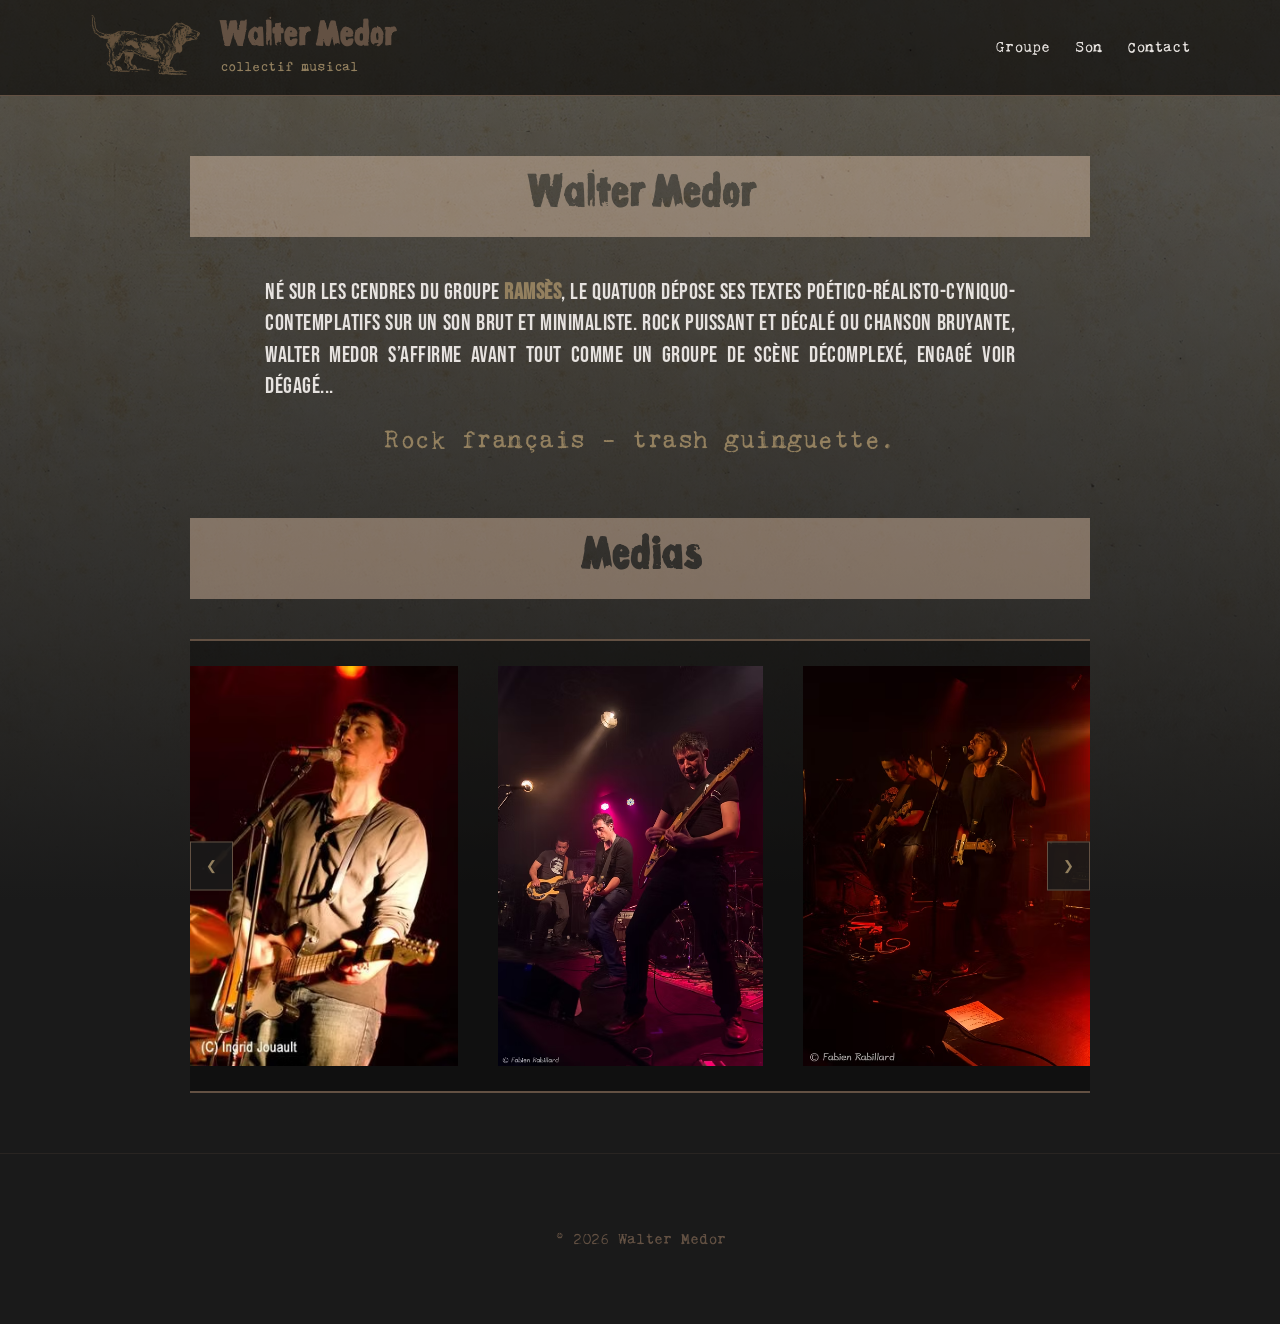
==== index.html @ 1ff6f8ab "Site" ====
<!DOCTYPE html>
<html lang="fr">
<head>
    <meta charset="UTF-8">
    <meta name="viewport" content="width=device-width, initial-scale=1.0">
    <title>Walter Medor | Officiel</title>
    
    <link rel="stylesheet" href="style.css">
    <script src="scripts.js" defer></script>
</head>
<body>

    <header id="main-header"></header>

    <main>
    <section class="bio-section">
        <h2>Walter Medor</h2>
        <p class="bio-text">
            Né sur les cendres du groupe <strong>Ramsès</strong>, le quatuor dépose ses textes poético-réalisto-cyniquo-contemplatifs sur un son brut et minimaliste. 
            Rock puissant et décalé ou Chanson bruyante, Walter Medor s’affirme avant tout comme un groupe de scène décomplexé, engagé voir dégagé... 
            <span class="highlight">Rock français - trash guinguette.</span>
        </p>
    </section>

    <section class="gallery-section">
                <h2>Medias</h2>
        <div class="carousel-container">
            <div class="carousel-slide">
                <img src="Images/carrousel1.avif" alt="Walter Medor Scene 1">
                <img src="Images/carrousel2.avif" alt="Walter Medor Scene 2">
                <img src="Images/carrousel3.avif" alt="Walter Medor Scene 3">
                <img src="Images/carrousel4.avif" alt="Walter Medor Scene 4">
                <img src="Images/carrousel5.avif" alt="Walter Medor Scene 5">
                <img src="Images/carrousel6.avif" alt="Walter Medor Scene 6">
                <img src="Images/carrousel7.avif" alt="Walter Medor Scene 7">
            </div>
            <button class="prev" onclick="moveSlide(-1)">&#10094;</button>
            <button class="next" onclick="moveSlide(1)">&#10095;</button>
        </div>
    </section>
</main>

    <footer id="main-footer">
        <p>&copy; 2026 Walter Medor</p>
    </footer>

</body>
</html>
---- style.css ----
/* --- CONFIGURATION DES POLICES ET COULEURS --- */
:root {
    --bg-color: #1a1a1a;
    --color-primary: #635143;    /* Marron foncé */
    --color-secondary: #93805f;  /* Marron clair */
    --color-white: #e6e2df;
    
    --font-title: 'LinoStamp', bold;
    --font-subtitle: 'KingthingsTrypewriter2', monospace;
    --font-body: 'BebasNeue', sans-serif;
}

/* Importation des polices */
@font-face { 
    font-family: 'LinoStamp'; 
    src: url('Polices/LinoStamp.ttf') format('truetype'); 
}
@font-face { 
    font-family: 'KingthingsTrypewriter2'; 
    src: url('Polices/KingthingsTrypewriter2.ttf') format('truetype'); 
}
/* Correction de l'import Bebas (nom de famille cohérent) */
@font-face { 
    font-family: 'BebasNeue'; 
    src: url('Polices/BebasNeue-Regular.ttf') format('truetype'); 
}

/* --- STYLES GÉNÉRAUX --- */

body {
    margin: 0;
    padding: 0;
    background-color: #1a1a1a; /* Ta couleur de base bien sombre */
    color: var(--color-white);
    font-family: var(--font-body);

    /* On superpose un voile noir très épais (90%) sur l'image */
    background-image: linear-gradient(rgba(26, 26, 26, 0.7), rgba(26, 26, 26, 1)), url('Images/fond.jpg');
    
    background-attachment: fixed;
    background-size: cover;
    background-position: center;
}

/* --- HEADER EN LONGUEUR --- */

header {
    width: 100%;
    background-color: rgba(0, 0, 0, 0.6); 
    border-bottom: 1px solid var(--color-primary);
    padding: 15px 0;
}

.header-container {
    max-width: 1100px;
    margin: 0 auto;
    display: flex;
    justify-content: space-between; 
    align-items: center;
    padding: 0 20px;
}

.brand {
    display: flex;
    align-items: center;
    gap: 20px;
}

.logo-min {
    height: 60px;
    width: auto;
    filter: sepia(0.4) contrast(1.2);
}

.titles h1 {
    font-family: var(--font-title);
    color: var(--color-primary);
    font-size: 2.2rem;
    margin: 0;
    line-height: 1;
}

.tagline {
    font-family: var(--font-subtitle);
    color: var(--color-secondary);
    font-size: 0.9rem;
    margin: 2px 0 0 0;
    text-transform: lowercase;
}

/* --- NAVIGATION HORIZONTALE --- */

nav ul {
    list-style: none;
    margin: 0;
    padding: 0;
    display: flex;
    gap: 25px;
}

nav ul li a {
    text-decoration: none;
    font-family: var(--font-subtitle);
    color: var(--color-white);
    font-size: 1rem;
    transition: color 0.3s;
}

nav ul li a:hover {
    color: var(--color-secondary);
}

/* --- CONTENU --- */

main {
    max-width: 900px;
    margin: 60px auto;
    padding: 0 20px;
}

h2 {
    font-family: var(--font-title);
    background-color: var(--color-primary);
    color: #000;
    mix-blend-mode: screen; /* Effet de découpe sur le fond */
    padding: 15px;
    font-size: 2.8rem;
    margin: 40px 0;
    text-align: center; 
    width: 100%;
    box-sizing: border-box;
}

/* --- SECTION BIO --- */
.bio-section {
    text-align: center;
    margin-bottom: 60px;
}

.bio-text {
    font-family: var(--font-body); /* Bebas Neue pour un look affiche */
    font-size: 1.4rem;
    letter-spacing: 0.5px;
    line-height: 1.4;
    color: var(--color-white);
    max-width: 750px;
    margin: 0 auto;
    text-align: justify;
}

.highlight {
    text-align: center;
    display: block;
    margin-top: 20px;
    font-family: var(--font-subtitle);
    color: var(--color-secondary);
    font-size: 1.6rem;
}

/* --- CARROUSEL --- */
.carousel-container {
    position: relative;
    max-width: 100%; 
    margin: 40px auto;
    overflow: hidden;
    border-top: 2px solid var(--color-primary);
    border-bottom: 2px solid var(--color-primary);
    padding: 25px 0;
    background: rgba(0, 0, 0, 0.4);
}

.carousel-slide {
    display: flex;
    gap: 20px;
    align-items: center;
    transition: transform 0.5s ease-in-out;
}

.carousel-slide img {
    width: auto;         /* Laisse l'image prendre sa largeur naturelle */
    height: 400px;       /* Ajuste la hauteur que tu veux */
    object-fit: contain; /* "contain" force l'image à être visible EN ENTIER sans être coupée */
    margin-right: 20px;
    display: block;
}

.carousel-slide img:hover {
    filter: grayscale(0%) sepia(0);
    transform: scale(1.05);
}

.prev, .next {
    position: absolute;
    top: 50%;
    transform: translateY(-50%);
    background: rgba(26, 26, 26, 0.9);
    color: var(--color-secondary);
    border: 1px solid var(--color-primary);
    padding: 15px;
    cursor: pointer;
    z-index: 10;
    font-family: var(--font-title);
}

.prev { left: 0; }
.next { right: 0; }

.prev:hover, .next:hover {
    background: var(--color-primary);
    color: #000;
}

/* --- PLAYLIST AUDIO --- */
.audio-section {
    padding-bottom: 80px;
}

.track {
    display: flex;
    align-items: center;
    padding: 20px 10px;
    border-bottom: 1px solid rgba(147, 128, 95, 0.3);
    transition: background 0.3s ease;
}

.track:hover {
    background: rgba(99, 81, 67, 0.2);
}

.track-info {
    flex: 0 0 320px; /* Aligne tous les boutons play à la même position */
    display: flex;
    align-items: center;
}

.track-number {
    font-family: var(--font-subtitle);
    color: var(--color-primary);
    font-weight: bold;
    width: 40px;
}

.track-title {
    font-family: var(--font-subtitle);
    font-size: 1.1rem;
    text-transform: lowercase;
}

/* --- LECTEUR AUDIO CUSTOM --- */
.custom-player {
    display: flex;
    align-items: center;
    gap: 20px;
    flex: 1;
}

.play-pause-btn {
    background: var(--color-primary);
    color: var(--bg-color);
    border: none;
    font-family: var(--font-title);
    width: 35px;
    height: 35px;
    cursor: pointer;
    transition: transform 0.1s;
}

.play-pause-btn:active { transform: scale(0.9); }

.progress-container {
    flex: 1;
    height: 10px;
    background: rgba(255, 255, 255, 0.1);
    border: 1px solid var(--color-primary);
    cursor: pointer;
    position: relative;
    overflow: hidden;
}

.progress-bar {
    height: 100%;
    width: 0%;
    background-color: var(--color-secondary);
    box-shadow: 2px 0px 10px var(--color-primary);
}

footer {
    text-align: center;
    padding: 60px 20px;
    font-family: var(--font-subtitle);
    color: var(--color-primary);
    border-top: 1px solid rgba(99, 81, 67, 0.2);
}

/* Responsive */
@media (max-width: 768px) {
    .track { flex-direction: column; align-items: flex-start; }
    .track-info { flex: 0 0 auto; margin-bottom: 15px; }
    .custom-player { width: 100%; }
    .carousel-slide img { width: 80vw; }
}
/* --- PAGE GROUPE / BIO --- */
.bio-content {
    font-family: var(--font-body);
    font-size: 1.3rem;
    line-height: 1.6;
    color: var(--color-white);
    text-align: justify;
    padding: 20px 0;
}

.intro-text {
    font-size: 1.6rem;
    color: var(--color-secondary);
    margin-bottom: 30px;
    border-bottom: 1px solid var(--color-primary);
    padding-bottom: 20px;
}

.manifesto {
    font-family: var(--font-subtitle); /* Machine à écrire */
    border-left: 4px solid var(--color-primary);
    padding: 20px;
    margin: 40px 0;
    background: rgba(99, 81, 67, 0.1);
    font-style: italic;
    font-size: 1.1rem;
    color: var(--color-secondary);
}

.composition h3 {
    font-family: var(--font-title);
    color: var(--color-primary);
    font-size: 2rem;
    margin-top: 50px;
}

.final-punch {
    font-family: var(--font-title);
    font-size: 2.2rem;
    text-align: center;
    color: var(--color-primary);
    margin-top: 60px;
    text-transform: uppercase;
}

.love-question {
    font-family: var(--font-subtitle);
    text-align: right;
    margin-top: 20px;
    font-style: italic;
    color: var(--color-secondary);
}

strong {
    color: var(--color-secondary);
}
/* --- Gestion du Sous-Menu --- */

/* On positionne le parent pour que le sous-menu s'aligne dessous */
nav ul li.dropdown {
    position: relative;
}

/* Style du sous-menu (caché par défaut) */
.submenu {
    display: none; 
    position: absolute;
    top: 100%; /* Juste en dessous du lien parent */
    left: 0;
    background-color: var(--color-bg); /* Ou une couleur plus sombre */
    list-style: none;
    padding: 10px 0;
    min-width: 120px;
    border: 1px solid var(--color-secondary);
    z-index: 100;
}

/* --- Style du Sous-Menu "Albums" Minimaliste --- */
.submenu {
    display: none;
    position: absolute;
    top: 80%; /* Un peu plus haut pour coller au texte */
    left: 50%;
    transform: translateX(-50%); /* Centre le sous-menu sous "Groupe" */
    list-style: none;
    padding: 0;
    z-index: 100;
    background: none; /* ON ENLÈVE LE FOND MOCHE */
    border: none;     /* ON ENLÈVE LA BORDURE */
}

.submenu li a {
    display: inline-block;
    padding: 5px 10px;
    font-family: var(--font-subtitle); /* On utilise la police du groupe */
    font-size: 1rem;
    color: var(--color-white); /* Couleur rouille/marron */
    text-transform: lowercase;
    background: none;
    /* On ajoute une petite rotation pour l'effet "tamponné de travers" */
    transform: rotate(-3deg); 
    border: 1px solid transparent;
}

/* Au survol d'Albums */
.submenu li a:hover {
    color: var(--color-secondary);
    border: 2px solid var(--color-secondary); /* Un cadre qui apparaît au survol seulement */
    transform: rotate(2deg) scale(1.1); /* Il bouge un peu au survol */
}

/* Affichage au survol de Groupe */
nav ul li.dropdown:hover .submenu {
    display: block;
}
/* --- PAGE ALBUMS --- */
.albums-container {
    max-width: 1000px;
    margin: 0 auto;
    padding: 40px 20px;
}

.album-card {
    display: flex;
    align-items: center;
    gap: 50px;
    margin-bottom: 80px;
    background: rgba(255, 255, 255, 0.05);
    padding: 30px;
    border-radius: 5px;
}

/* Alterne l'ordre pour le deuxième album */
.album-card.reverse {
    flex-direction: row-reverse;
}

.album-visual img {
    width: 350px;
    height: 350px;
    object-fit: cover;
    border: 5px solid var(--color-primary);
    box-shadow: 10px 10px 0px var(--color-secondary);
    transition: transform 0.3s ease;
}

.album-visual img:hover {
    transform: scale(1.02) rotate(2deg);
}

.album-info h3 {
    font-family: var(--font-title);
    font-size: 3rem; /* On l'agrandit encore un peu */
    color: #f4f4f4;  /* Un blanc cassé très lisible */
    text-transform: uppercase;
    margin-bottom: 5px;
    letter-spacing: 2px;
    /* Petit effet d'ombre pour décoller le texte du fond */
    text-shadow: 3px 3px 0px var(--color-primary); 
}

.album-date {
    font-family: var(--font-subtitle);
    font-size: 1.1rem;
    color: var(--color-secondary); /* Ici on garde ta couleur pour le rappel */
    font-weight: bold;
    margin-bottom: 25px;
    display: block;
    letter-spacing: 1px;
}

.album-description {
    font-family: var(--font-body);
    font-size: 1.1rem;
    line-height: 1.7;
    color: #cccccc; /* Gris clair pour ne pas fatiguer l'oeil */
    max-width: 500px; /* On évite les lignes trop longues */
}

/* Responsive pour mobile */
@media (max-width: 768px) {
    .album-card, .album-card.reverse {
        flex-direction: column;
        text-align: center;
    }
    .album-visual img {
        width: 100%;
        max-width: 300px;
        height: auto;
    }
}
/* --- GALERIE VIDÉO --- */
.video-gallery {
    max-width: 1200px;
    margin: 40px auto;
    padding: 0 20px;
}

.video-grid {
    display: grid;
    grid-template-columns: repeat(auto-fit, minmax(450px, 1fr));
    gap: 40px;
}

.video-item {
    background: rgba(0, 0, 0, 0.3);
    padding: 15px;
    border: 2px solid var(--color-primary);
    /* Effet de cadre de travers type tampon */
    transform: rotate(-1deg);
    transition: transform 0.3s ease;
}

.video-item:nth-child(even) {
    transform: rotate(1deg);
}

.video-item:hover {
    transform: rotate(0deg) scale(1.02);
}

.video-wrapper {
    position: relative;
    padding-bottom: 56.25%; /* Ratio 16:9 */
    height: 0;
    overflow: hidden;
    border: 3px solid var(--color-primary);
    margin-bottom: 15px;
}

.video-wrapper iframe {
    position: absolute;
    top: 0;
    left: 0;
    width: 100%;
    height: 100%;
}

.video-item h3 {
    font-family: var(--font-title);
    color: #f4f4f4;
    font-size: 1.8rem;
    margin: 10px 0 5px 0;
    text-transform: uppercase;
}

.video-item p {
    font-family: var(--font-subtitle);
    color: var(--color-primary);
    font-size: 1rem;
}

/* Mobile */
@media (max-width: 600px) {
    .video-grid {
        grid-template-columns: 1fr;
    }
}
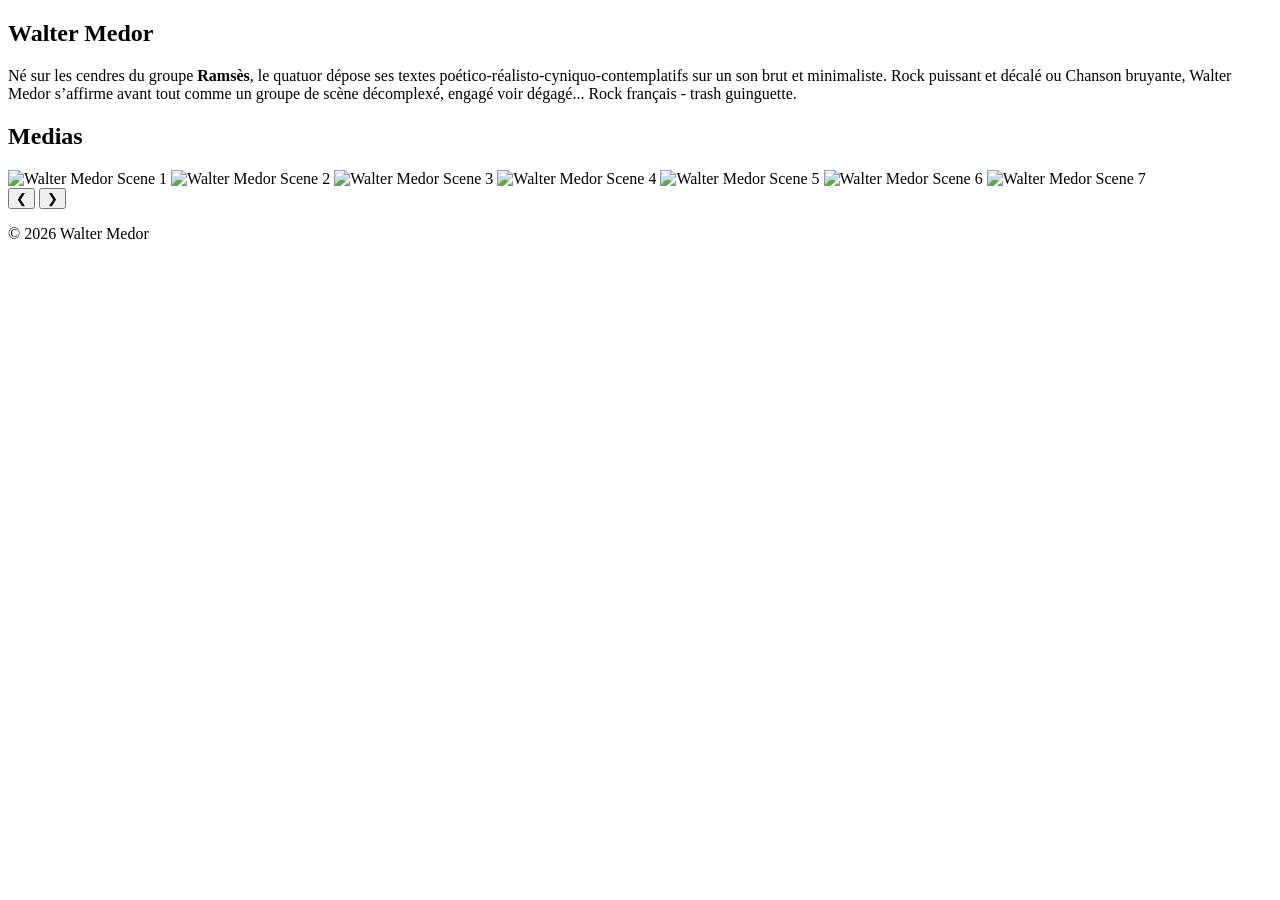
==== commit fad90936: "Correction" ====
--- a/index.html
+++ b/index.html
@@ -1,6 +1,8 @@
 <!DOCTYPE html>
 <html lang="fr">
 <head>
+        <base href="/waltermedor.github.io/">
+
     <meta charset="UTF-8">
     <meta name="viewport" content="width=device-width, initial-scale=1.0">
     <title>Walter Medor | Officiel</title>
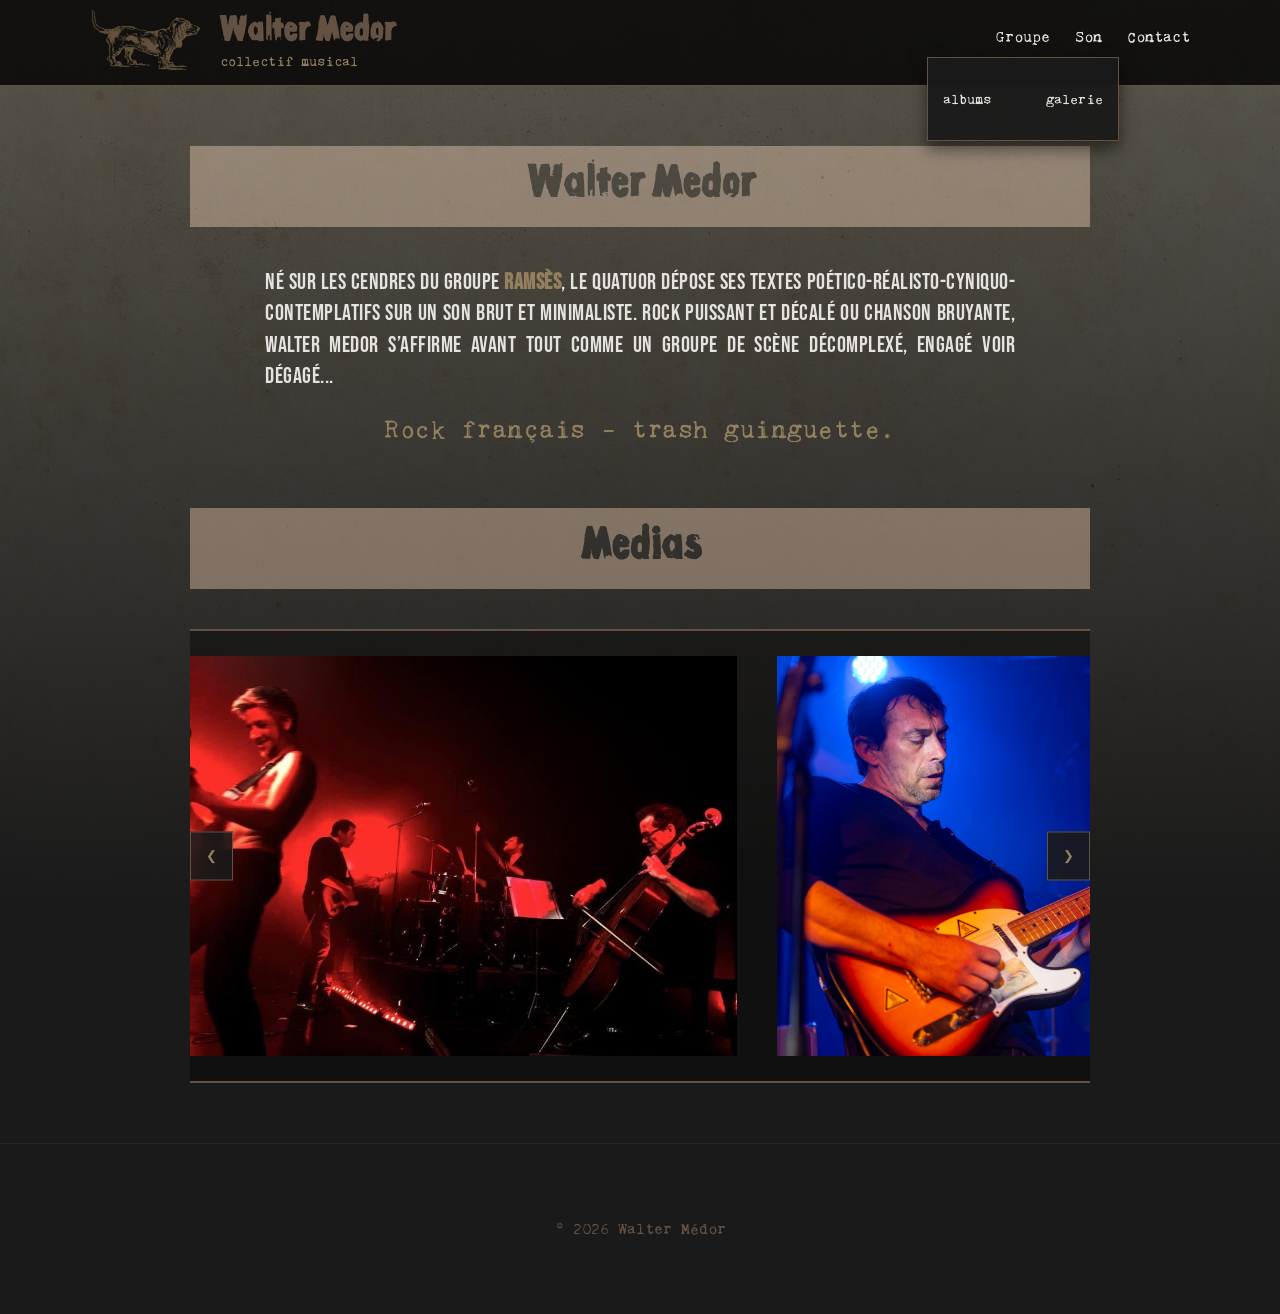
==== commit 8cf9072b: "Update" ====
--- a/index.html
+++ b/index.html
@@ -1,50 +1,54 @@
 <!DOCTYPE html>
 <html lang="fr">
+
 <head>
-        <base href="/waltermedor.github.io/">
-
     <meta charset="UTF-8">
     <meta name="viewport" content="width=device-width, initial-scale=1.0">
     <title>Walter Medor | Officiel</title>
-    
-    <link rel="stylesheet" href="style.css">
-    <script src="scripts.js" defer></script>
+
+    <link rel="stylesheet" href="../style.css">
+    <script src="../scripts.js" defer></script>
 </head>
+
 <body>
 
     <header id="main-header"></header>
 
     <main>
-    <section class="bio-section">
-        <h2>Walter Medor</h2>
-        <p class="bio-text">
-            Né sur les cendres du groupe <strong>Ramsès</strong>, le quatuor dépose ses textes poético-réalisto-cyniquo-contemplatifs sur un son brut et minimaliste. 
-            Rock puissant et décalé ou Chanson bruyante, Walter Medor s’affirme avant tout comme un groupe de scène décomplexé, engagé voir dégagé... 
-            <span class="highlight">Rock français - trash guinguette.</span>
-        </p>
-    </section>
+        <section class="bio-section">
+            <h2>Walter Medor</h2>
+            <p class="bio-text">
+                Né sur les cendres du groupe <strong>Ramsès</strong>, le quatuor dépose ses textes
+                poético-réalisto-cyniquo-contemplatifs sur un son brut et minimaliste.
+                Rock puissant et décalé ou Chanson bruyante, Walter Medor s’affirme avant tout comme un groupe de scène
+                décomplexé, engagé voir dégagé...
+                <span class="highlight">Rock français - trash guinguette.</span>
+            </p>
+        </section>
 
-    <section class="gallery-section">
-                <h2>Medias</h2>
-        <div class="carousel-container">
-            <div class="carousel-slide">
-                <img src="Images/carrousel1.avif" alt="Walter Medor Scene 1">
-                <img src="Images/carrousel2.avif" alt="Walter Medor Scene 2">
-                <img src="Images/carrousel3.avif" alt="Walter Medor Scene 3">
-                <img src="Images/carrousel4.avif" alt="Walter Medor Scene 4">
-                <img src="Images/carrousel5.avif" alt="Walter Medor Scene 5">
-                <img src="Images/carrousel6.avif" alt="Walter Medor Scene 6">
-                <img src="Images/carrousel7.avif" alt="Walter Medor Scene 7">
+        <section class="gallery-section">
+            <h2>Medias</h2>
+            <div class="carousel-container">
+                <div class="carousel-slide">
+                    <img src="../Images/carrousel0.jpg" alt="Walter Medor Scene 1">
+                    <img src="../Images/carrousel1.avif" alt="Walter Medor Scene 1">
+                    <img src="../Images/carrousel2.avif" alt="Walter Medor Scene 2">
+                    <img src="../Images/carrousel3.avif" alt="Walter Medor Scene 3">
+                    <img src="../Images/carrousel4.avif" alt="Walter Medor Scene 4">
+                    <img src="../Images/carrousel5.avif" alt="Walter Medor Scene 5">
+                    <img src="../Images/carrousel6.avif" alt="Walter Medor Scene 6">
+                    <img src="../Images/carrousel7.avif" alt="Walter Medor Scene 7">
+                </div>
+                <button class="prev" onclick="moveSlide(-1)">&#10094;</button>
+                <button class="next" onclick="moveSlide(1)">&#10095;</button>
             </div>
-            <button class="prev" onclick="moveSlide(-1)">&#10094;</button>
-            <button class="next" onclick="moveSlide(1)">&#10095;</button>
-        </div>
-    </section>
-</main>
+        </section>
+    </main>
 
     <footer id="main-footer">
         <p>&copy; 2026 Walter Medor</p>
     </footer>
 
 </body>
+
 </html>
--- a/style.css
+++ b/style.css
@@ -1,28 +1,32 @@
 /* --- CONFIGURATION DES POLICES ET COULEURS --- */
 :root {
     --bg-color: #1a1a1a;
-    --color-primary: #635143;    /* Marron foncé */
-    --color-secondary: #93805f;  /* Marron clair */
+    --color-primary: #635143;
+    /* Marron foncé */
+    --color-secondary: #93805f;
+    /* Marron clair */
     --color-white: #e6e2df;
-    
+
     --font-title: 'LinoStamp', bold;
     --font-subtitle: 'KingthingsTrypewriter2', monospace;
     --font-body: 'BebasNeue', sans-serif;
 }
 
 /* Importation des polices */
-@font-face { 
-    font-family: 'LinoStamp'; 
-    src: url('Polices/LinoStamp.ttf') format('truetype'); 
-}
-@font-face { 
-    font-family: 'KingthingsTrypewriter2'; 
-    src: url('Polices/KingthingsTrypewriter2.ttf') format('truetype'); 
-}
+@font-face {
+    font-family: 'LinoStamp';
+    src: url('Polices/LinoStamp.ttf') format('truetype');
+}
+
+@font-face {
+    font-family: 'KingthingsTrypewriter2';
+    src: url('Polices/KingthingsTrypewriter2.ttf') format('truetype');
+}
+
 /* Correction de l'import Bebas (nom de famille cohérent) */
-@font-face { 
-    font-family: 'BebasNeue'; 
-    src: url('Polices/BebasNeue-Regular.ttf') format('truetype'); 
+@font-face {
+    font-family: 'BebasNeue';
+    src: url('Polices/BebasNeue-Regular.ttf') format('truetype');
 }
 
 /* --- STYLES GÉNÉRAUX --- */
@@ -30,13 +34,14 @@
 body {
     margin: 0;
     padding: 0;
-    background-color: #1a1a1a; /* Ta couleur de base bien sombre */
+    background-color: #1a1a1a;
+    /* Ta couleur de base bien sombre */
     color: var(--color-white);
     font-family: var(--font-body);
 
     /* On superpose un voile noir très épais (90%) sur l'image */
     background-image: linear-gradient(rgba(26, 26, 26, 0.7), rgba(26, 26, 26, 1)), url('Images/fond.jpg');
-    
+
     background-attachment: fixed;
     background-size: cover;
     background-position: center;
@@ -46,18 +51,21 @@
 
 header {
     width: 100%;
-    background-color: rgba(0, 0, 0, 0.6); 
+    background-color: rgba(0, 0, 0, 0.8); /* Un peu plus opaque pour la lisibilité */
     border-bottom: 1px solid var(--color-primary);
-    padding: 15px 0;
+    padding: 10px 0;
+    position: relative;
+    z-index: 1001; /* Doit être au-dessus de l'overlay (1000) */
 }
 
 .header-container {
     max-width: 1100px;
     margin: 0 auto;
     display: flex;
-    justify-content: space-between; 
+    justify-content: space-between;
     align-items: center;
     padding: 0 20px;
+    position: relative; 
 }
 
 .brand {
@@ -122,11 +130,12 @@
     font-family: var(--font-title);
     background-color: var(--color-primary);
     color: #000;
-    mix-blend-mode: screen; /* Effet de découpe sur le fond */
+    mix-blend-mode: screen;
+    /* Effet de découpe sur le fond */
     padding: 15px;
     font-size: 2.8rem;
     margin: 40px 0;
-    text-align: center; 
+    text-align: center;
     width: 100%;
     box-sizing: border-box;
 }
@@ -138,7 +147,8 @@
 }
 
 .bio-text {
-    font-family: var(--font-body); /* Bebas Neue pour un look affiche */
+    font-family: var(--font-body);
+    /* Bebas Neue pour un look affiche */
     font-size: 1.4rem;
     letter-spacing: 0.5px;
     line-height: 1.4;
@@ -160,7 +170,7 @@
 /* --- CARROUSEL --- */
 .carousel-container {
     position: relative;
-    max-width: 100%; 
+    max-width: 100%;
     margin: 40px auto;
     overflow: hidden;
     border-top: 2px solid var(--color-primary);
@@ -177,9 +187,12 @@
 }
 
 .carousel-slide img {
-    width: auto;         /* Laisse l'image prendre sa largeur naturelle */
-    height: 400px;       /* Ajuste la hauteur que tu veux */
-    object-fit: contain; /* "contain" force l'image à être visible EN ENTIER sans être coupée */
+    width: auto;
+    /* Laisse l'image prendre sa largeur naturelle */
+    height: 400px;
+    /* Ajuste la hauteur que tu veux */
+    object-fit: contain;
+    /* "contain" force l'image à être visible EN ENTIER sans être coupée */
     margin-right: 20px;
     display: block;
 }
@@ -189,7 +202,8 @@
     transform: scale(1.05);
 }
 
-.prev, .next {
+.prev,
+.next {
     position: absolute;
     top: 50%;
     transform: translateY(-50%);
@@ -202,10 +216,16 @@
     font-family: var(--font-title);
 }
 
-.prev { left: 0; }
-.next { right: 0; }
-
-.prev:hover, .next:hover {
+.prev {
+    left: 0;
+}
+
+.next {
+    right: 0;
+}
+
+.prev:hover,
+.next:hover {
     background: var(--color-primary);
     color: #000;
 }
@@ -228,7 +248,8 @@
 }
 
 .track-info {
-    flex: 0 0 320px; /* Aligne tous les boutons play à la même position */
+    flex: 0 0 320px;
+    /* Aligne tous les boutons play à la même position */
     display: flex;
     align-items: center;
 }
@@ -244,6 +265,8 @@
     font-family: var(--font-subtitle);
     font-size: 1.1rem;
     text-transform: lowercase;
+    white-space: normal; /* Autorise le texte à aller à la ligne si trop long */
+    word-wrap: break-word;
 }
 
 /* --- LECTEUR AUDIO CUSTOM --- */
@@ -265,7 +288,9 @@
     transition: transform 0.1s;
 }
 
-.play-pause-btn:active { transform: scale(0.9); }
+.play-pause-btn:active {
+    transform: scale(0.9);
+}
 
 .progress-container {
     flex: 1;
@@ -294,11 +319,25 @@
 
 /* Responsive */
 @media (max-width: 768px) {
-    .track { flex-direction: column; align-items: flex-start; }
-    .track-info { flex: 0 0 auto; margin-bottom: 15px; }
-    .custom-player { width: 100%; }
-    .carousel-slide img { width: 80vw; }
-}
+    .track {
+        flex-direction: column;
+        align-items: flex-start;
+    }
+
+    .track-info {
+        flex: 0 0 auto;
+        margin-bottom: 15px;
+    }
+
+    .custom-player {
+        width: 100%;
+    }
+
+    .carousel-slide img {
+        width: 80vw;
+    }
+}
+
 /* --- PAGE GROUPE / BIO --- */
 .bio-content {
     font-family: var(--font-body);
@@ -318,7 +357,8 @@
 }
 
 .manifesto {
-    font-family: var(--font-subtitle); /* Machine à écrire */
+    font-family: var(--font-subtitle);
+    /* Machine à écrire */
     border-left: 4px solid var(--color-primary);
     padding: 20px;
     margin: 40px 0;
@@ -355,65 +395,65 @@
 strong {
     color: var(--color-secondary);
 }
-/* --- Gestion du Sous-Menu --- */
-
-/* On positionne le parent pour que le sous-menu s'aligne dessous */
+
+/* --- GESTION DU SOUS-MENU --- */
+
+/* Parent (Lien "Groupe") */
 nav ul li.dropdown {
     position: relative;
-}
-
-/* Style du sous-menu (caché par défaut) */
-.submenu {
-    display: none; 
-    position: absolute;
-    top: 100%; /* Juste en dessous du lien parent */
-    left: 0;
-    background-color: var(--color-bg); /* Ou une couleur plus sombre */
-    list-style: none;
-    padding: 10px 0;
-    min-width: 120px;
-    border: 1px solid var(--color-secondary);
-    z-index: 100;
-}
-
-/* --- Style du Sous-Menu "Albums" Minimaliste --- */
+    padding-bottom: 10px; /* Zone tampon pour ne pas perdre le focus souris */
+}
+
+/* Le conteneur du sous-menu */
 .submenu {
     display: none;
     position: absolute;
-    top: 80%; /* Un peu plus haut pour coller au texte */
+    top: 100%; /* Se place juste sous le padding du parent */
     left: 50%;
-    transform: translateX(-50%); /* Centre le sous-menu sous "Groupe" */
+    transform: translateX(-50%);
     list-style: none;
-    padding: 0;
+    padding: 15px 0; /* Espace interne */
     z-index: 100;
-    background: none; /* ON ENLÈVE LE FOND MOCHE */
-    border: none;     /* ON ENLÈVE LA BORDURE */
+    background: rgba(26, 26, 26, 0.95); /* Fond sombre pour détacher du contenu */
+    border: 1px solid var(--color-primary);
+    min-width: 150px;
+    text-align: center;
+    box-shadow: 0px 8px 15px rgba(0,0,0,0.5);
+}
+
+/* Affichage au survol */
+nav ul li.dropdown:hover .submenu {
+    display: block;
+}
+
+/* Liens à l'intérieur du sous-menu */
+.submenu li {
+    margin: 10px 0;
 }
 
 .submenu li a {
-    display: inline-block;
-    padding: 5px 10px;
-    font-family: var(--font-subtitle); /* On utilise la police du groupe */
-    font-size: 1rem;
-    color: var(--color-white); /* Couleur rouille/marron */
+    display: block;
+    padding: 8px 15px;
+    font-family: var(--font-subtitle);
+    font-size: 0.9rem;
+    color: var(--color-white);
     text-transform: lowercase;
-    background: none;
-    /* On ajoute une petite rotation pour l'effet "tamponné de travers" */
-    transform: rotate(-3deg); 
-    border: 1px solid transparent;
-}
-
-/* Au survol d'Albums */
+    transition: all 0.3s ease;
+    border: none; /* On reset la bordure par défaut */
+}
+
+/* Effet au survol des liens du sous-menu */
 .submenu li a:hover {
     color: var(--color-secondary);
-    border: 2px solid var(--color-secondary); /* Un cadre qui apparaît au survol seulement */
-    transform: rotate(2deg) scale(1.1); /* Il bouge un peu au survol */
+    background: rgba(99, 81, 67, 0.2); /* Léger rappel de ta couleur primaire */
+    transform: scale(1.05) rotate(1deg);
 }
 
 /* Affichage au survol de Groupe */
 nav ul li.dropdown:hover .submenu {
     display: block;
 }
+
 /* --- PAGE ALBUMS --- */
 .albums-container {
     max-width: 1000px;
@@ -451,19 +491,22 @@
 
 .album-info h3 {
     font-family: var(--font-title);
-    font-size: 3rem; /* On l'agrandit encore un peu */
-    color: #f4f4f4;  /* Un blanc cassé très lisible */
+    font-size: 3rem;
+    /* On l'agrandit encore un peu */
+    color: #f4f4f4;
+    /* Un blanc cassé très lisible */
     text-transform: uppercase;
     margin-bottom: 5px;
     letter-spacing: 2px;
     /* Petit effet d'ombre pour décoller le texte du fond */
-    text-shadow: 3px 3px 0px var(--color-primary); 
+    text-shadow: 3px 3px 0px var(--color-primary);
 }
 
 .album-date {
     font-family: var(--font-subtitle);
     font-size: 1.1rem;
-    color: var(--color-secondary); /* Ici on garde ta couleur pour le rappel */
+    color: var(--color-secondary);
+    /* Ici on garde ta couleur pour le rappel */
     font-weight: bold;
     margin-bottom: 25px;
     display: block;
@@ -474,22 +517,28 @@
     font-family: var(--font-body);
     font-size: 1.1rem;
     line-height: 1.7;
-    color: #cccccc; /* Gris clair pour ne pas fatiguer l'oeil */
-    max-width: 500px; /* On évite les lignes trop longues */
+    color: #cccccc;
+    /* Gris clair pour ne pas fatiguer l'oeil */
+    max-width: 500px;
+    /* On évite les lignes trop longues */
 }
 
 /* Responsive pour mobile */
 @media (max-width: 768px) {
-    .album-card, .album-card.reverse {
+
+    .album-card,
+    .album-card.reverse {
         flex-direction: column;
         text-align: center;
     }
+
     .album-visual img {
         width: 100%;
         max-width: 300px;
         height: auto;
     }
 }
+
 /* --- GALERIE VIDÉO --- */
 .video-gallery {
     max-width: 1200px;
@@ -522,7 +571,8 @@
 
 .video-wrapper {
     position: relative;
-    padding-bottom: 56.25%; /* Ratio 16:9 */
+    padding-bottom: 56.25%;
+    /* Ratio 16:9 */
     height: 0;
     overflow: hidden;
     border: 3px solid var(--color-primary);
@@ -552,8 +602,120 @@
 }
 
 /* Mobile */
-@media (max-width: 600px) {
+/* --- CONFIGURATION ORDINATEUR --- */
+@media (min-width: 769px) {
+    .menu-toggle {
+        display: none; /* Cache le burger */
+    }
+
+    .nav-menu {
+        display: flex !important; 
+        position: static;
+        height: auto;
+        background: none;
+    }
+
+    .nav-menu ul {
+        display: flex;
+        flex-direction: row;
+        gap: 25px;
+    }
+
+    /* Le sous-menu s'affiche au survol sur PC */
+    nav ul li.dropdown:hover .submenu {
+        display: block;
+    }
+}
+/* --- CONFIGURATION MOBILE --- */
+@media (max-width: 768px) {
+    /* Le bouton burger est rendu visible par la règle globale en bas du fichier */
+    
+    .nav-menu {
+        display: none; /* Caché par défaut, activé par la classe .active */
+    }
+
+    .nav-menu.active {
+        display: flex !important;
+    }
+
+
+    .nav-menu ul {
+        flex-direction: column;
+        gap: 25px;
+        text-align: center;
+    }
+
+    .nav-menu ul li a {
+        font-size: 1.5rem;
+    }
+
+    /* 2. Sous-menu (Albums) intégré proprement */
+    .nav-menu ul li .submenu {
+        display: block !important; /* Toujours visible si le menu est ouvert */
+        position: static;
+        transform: none;
+        margin-top: 10px;
+        border: none;
+        background: none;
+    }
+
+    .nav-menu ul li .submenu li a {
+        font-size: 1.1rem;
+        color: var(--color-secondary);
+        transform: none; /* On enlève la rotation pour la lisibilité mobile */
+    }
+
+    /* 3. Bouton Burger : styles définis globalement hors media query */
+
+    /* 4. Lecteur Audio Mobile */
+    .progress-container {
+        display: none !important; /* Cache la barre de progression */
+    }
+
+    .track {
+        flex-direction: row !important;
+        justify-content: space-between !important;
+        align-items: center !important;
+        padding: 15px 10px !important;
+    }
+
+    .track-info {
+        flex: 1 !important;
+        margin-bottom: 0 !important;
+    }
+
+    /* 5. Galerie Vidéo & Grille */
     .video-grid {
         grid-template-columns: 1fr;
     }
+    
+    .carousel-slide img {
+        width: 80vw;
+        height: auto;
+    }
+}
+/* --- BOUTON BURGER : définition complète hors media query --- */
+.menu-toggle {
+    display: none;
+    flex-direction: column;
+    gap: 5px;
+    z-index: 1100;
+    cursor: pointer;
+    background: none;
+    border: none;
+    padding: 10px;
+}
+
+.menu-toggle span {
+    display: block;
+    width: 25px;
+    height: 3px;
+    background-color: white;
+    transition: 0.3s;
+}
+
+@media (max-width: 768px) {
+    .menu-toggle {
+        display: flex !important;
+    }
 }
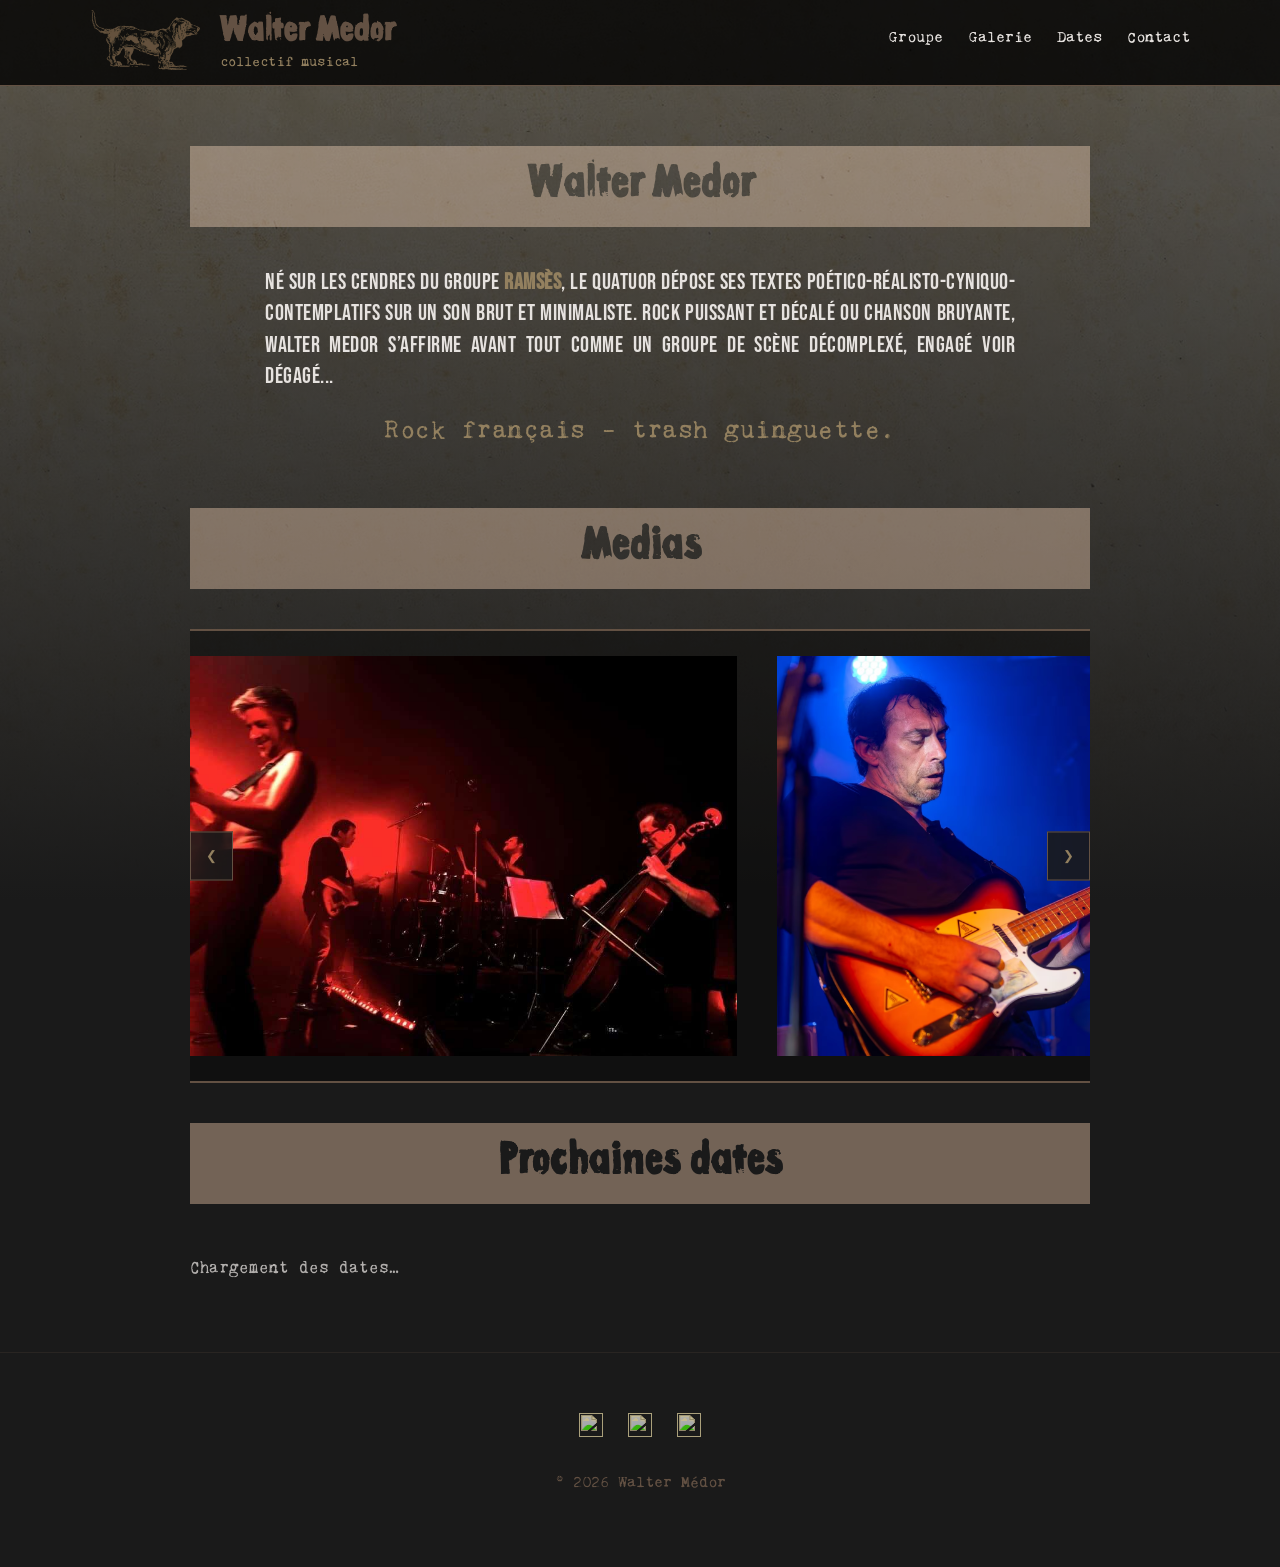
==== commit bafc4831: "admin" ====
--- a/index.html
+++ b/index.html
@@ -43,12 +43,60 @@
                 <button class="next" onclick="moveSlide(1)">&#10095;</button>
             </div>
         </section>
+
+        <section class="concerts-section">
+            <h2>Prochaines dates</h2>
+            <ul class="concerts-list" id="concertsList">
+                <li class="concerts-empty">Chargement des dates…</li>
+            </ul>
+        </section>
     </main>
 
     <footer id="main-footer">
         <p>&copy; 2026 Walter Medor</p>
     </footer>
 
+    <script type="module">
+        import { db, collection, query, where, orderBy, onSnapshot } from './firebase-init.js';
+
+        const list = document.getElementById('concertsList');
+        const today = new Date().toISOString().slice(0, 10);
+
+        const q = query(
+            collection(db, 'concerts'),
+            where('publie', '==', true),
+            where('date', '>=', today),
+            orderBy('date', 'asc')
+        );
+
+        onSnapshot(q, (snapshot) => {
+            list.innerHTML = '';
+            if (snapshot.empty) {
+                list.innerHTML = '<li class="concerts-empty">Aucune date programmée pour le moment.</li>';
+                return;
+            }
+            snapshot.forEach((docSnap) => {
+                const c = docSnap.data();
+                const d = new Date(c.date + 'T00:00:00');
+                const dateStr = d.toLocaleDateString('fr-FR', { day: '2-digit', month: 'long', year: 'numeric' });
+                const li = document.createElement('li');
+                li.className = 'concert-item';
+                li.innerHTML = `
+                    <span class="concert-date">${dateStr}</span>
+                    <span class="concert-ville">${escapeHtml(c.ville || '')}${c.codePostal ? ' (' + escapeHtml(c.codePostal) + ')' : ''}${c.salle ? ' — ' + escapeHtml(c.salle) : ''}</span>
+                    ${c.lien ? `<a class="concert-link" href="${escapeHtml(c.lien)}" target="_blank" rel="noopener">Billetterie</a>` : ''}
+                `;
+                list.appendChild(li);
+            });
+        });
+
+        function escapeHtml(str) {
+            const div = document.createElement('div');
+            div.textContent = str;
+            return div.innerHTML;
+        }
+    </script>
+
 </body>
 
-</html>+</html>
--- a/style.css
+++ b/style.css
@@ -309,6 +309,125 @@
     box-shadow: 2px 0px 10px var(--color-primary);
 }
 
+/* --- BOUTON PAROLES --- */
+.lyrics-btn {
+    background: transparent;
+    color: var(--color-secondary);
+    border: 1px solid var(--color-primary);
+    font-family: var(--font-subtitle);
+    font-size: 0.75rem;
+    letter-spacing: 1px;
+    text-transform: lowercase;
+    padding: 6px 12px;
+    cursor: pointer;
+    transition: background 0.2s, color 0.2s;
+    white-space: nowrap;
+}
+
+.lyrics-btn:hover {
+    background: var(--color-primary);
+    color: #000;
+}
+
+/* --- MODALE PAROLES --- */
+.lyrics-modal-overlay {
+    position: fixed;
+    inset: 0;
+    background: rgba(0, 0, 0, 0.85);
+    z-index: 2000;
+    display: flex;
+    align-items: center;
+    justify-content: center;
+    padding: 20px;
+}
+
+.lyrics-modal-box {
+    background: #1a1a1a;
+    border: 1px solid var(--color-primary);
+    max-width: 600px;
+    width: 100%;
+    max-height: 80vh;
+    overflow-y: auto;
+    padding: 40px;
+    position: relative;
+}
+
+.lyrics-modal-close {
+    position: absolute;
+    top: 15px;
+    right: 15px;
+    background: transparent;
+    border: none;
+    color: var(--color-secondary);
+    font-size: 1.2rem;
+    cursor: pointer;
+    transition: color 0.2s;
+}
+
+.lyrics-modal-close:hover {
+    color: var(--color-white);
+}
+
+.lyrics-modal-title {
+    font-family: var(--font-title);
+    color: var(--color-primary);
+    font-size: 1.8rem;
+    margin: 0 0 25px 0;
+    padding-bottom: 15px;
+    border-bottom: 1px solid rgba(99, 81, 67, 0.4);
+}
+
+.lyrics-modal-content {
+    font-family: var(--font-subtitle);
+    font-size: 1rem;
+    line-height: 1.9;
+    color: var(--color-white);
+}
+
+.lyrics-strophe {
+    margin-bottom: 28px;
+}
+
+.lyrics-strophe p {
+    margin: 0;
+    line-height: 1.85;
+}
+
+.lyrics-strophe em {
+    font-style: normal;
+    color: var(--color-secondary);
+    letter-spacing: 1px;
+}
+
+.lyrics-pont {
+    font-family: var(--font-subtitle);
+    border-left: 4px solid var(--color-primary);
+    padding: 20px 25px;
+    margin: 30px 0;
+    background: rgba(99, 81, 67, 0.1);
+    font-style: italic;
+    color: var(--color-secondary);
+    line-height: 1.9;
+}
+
+.lyrics-pont strong {
+    color: var(--color-white);
+    font-style: normal;
+}
+
+.lyrics-final {
+    margin-top: 30px;
+    border-top: 1px solid rgba(99, 81, 67, 0.3);
+    padding-top: 25px;
+}
+
+.lyrics-placeholder {
+    font-style: italic;
+    color: rgba(230, 226, 223, 0.35);
+    text-align: center;
+    padding: 20px 0;
+}
+
 footer {
     text-align: center;
     padding: 60px 20px;
@@ -382,14 +501,6 @@
     color: var(--color-primary);
     margin-top: 60px;
     text-transform: uppercase;
-}
-
-.love-question {
-    font-family: var(--font-subtitle);
-    text-align: right;
-    margin-top: 20px;
-    font-style: italic;
-    color: var(--color-secondary);
 }
 
 strong {
@@ -609,10 +720,11 @@
     }
 
     .nav-menu {
-        display: flex !important; 
+        display: flex !important;
         position: static;
         height: auto;
         background: none;
+        flex-direction: row;
     }
 
     .nav-menu ul {
@@ -621,51 +733,123 @@
         gap: 25px;
     }
 
-    /* Le sous-menu s'affiche au survol sur PC */
+    /* Sous-menu caché par défaut sur desktop, même avec le !important mobile */
+    .nav-menu ul li .submenu {
+        display: none !important;
+        position: absolute;
+    }
+
+    /* S'affiche uniquement au survol */
     nav ul li.dropdown:hover .submenu {
-        display: block;
+        display: block !important;
     }
 }
 /* --- CONFIGURATION MOBILE --- */
 @media (max-width: 768px) {
-    /* Le bouton burger est rendu visible par la règle globale en bas du fichier */
-    
+    /* Le bouton burger doit être visible car le JS va l'injecter */
+    .menu-toggle {
+        display: flex !important;
+    }
+
+    /* Menu plein écran : caché par défaut */
     .nav-menu {
-        display: none; /* Caché par défaut, activé par la classe .active */
-    }
-
+        display: none;
+        position: fixed;
+        top: 0;
+        left: 0;
+        width: 100%;
+        height: 100vh;
+        background-color: rgba(10, 10, 10, 0.97);
+        z-index: 1050;
+        flex-direction: column;
+        justify-content: center;
+        align-items: center;
+        opacity: 0;
+        transform: translateY(-20px);
+        transition: opacity 0.3s ease, transform 0.3s ease;
+    }
+
+    /* Menu ouvert */
     .nav-menu.active {
         display: flex !important;
-    }
-
+        opacity: 1;
+        transform: translateY(0);
+    }
 
     .nav-menu ul {
         flex-direction: column;
-        gap: 25px;
+        gap: 40px;
         text-align: center;
+        list-style: none;
+        padding: 0;
+        margin: 0;
     }
 
     .nav-menu ul li a {
-        font-size: 1.5rem;
-    }
-
-    /* 2. Sous-menu (Albums) intégré proprement */
+        font-size: 2.2rem;
+        font-family: var(--font-title);
+        color: var(--color-white);
+        text-decoration: none;
+        letter-spacing: 2px;
+        transition: color 0.2s ease;
+    }
+
+    .nav-menu ul li a:hover {
+        color: var(--color-secondary);
+    }
+
+    /* 2. Sous-menu mobile */
     .nav-menu ul li .submenu {
-        display: block !important; /* Toujours visible si le menu est ouvert */
+        display: block !important;
         position: static;
         transform: none;
-        margin-top: 10px;
+        margin-top: 15px;
         border: none;
         background: none;
+        box-shadow: none;
+    }
+
+    .nav-menu ul li .submenu li {
+        margin: 8px 0;
     }
 
     .nav-menu ul li .submenu li a {
-        font-size: 1.1rem;
+        font-size: 1.3rem;
+        font-family: var(--font-subtitle);
         color: var(--color-secondary);
-        transform: none; /* On enlève la rotation pour la lisibilité mobile */
-    }
-
-    /* 3. Bouton Burger : styles définis globalement hors media query */
+        transform: none;
+    }
+
+    /* 3. Bouton Burger */
+    .menu-toggle {
+        display: flex;
+        flex-direction: column;
+        gap: 5px;
+        z-index: 1100;
+        cursor: pointer;
+        background: none;
+        border: none;
+        padding: 10px;
+    }
+
+    .menu-toggle span {
+        display: block;
+        width: 25px;
+        height: 3px;
+        background-color: white;
+        transition: 0.3s;
+    }
+
+    /* Croix quand menu ouvert */
+    .menu-toggle.is-active span:nth-child(1) {
+        transform: translateY(8px) rotate(45deg);
+    }
+    .menu-toggle.is-active span:nth-child(2) {
+        opacity: 0;
+    }
+    .menu-toggle.is-active span:nth-child(3) {
+        transform: translateY(-8px) rotate(-45deg);
+    }
 
     /* 4. Lecteur Audio Mobile */
     .progress-container {
@@ -694,28 +878,955 @@
         height: auto;
     }
 }
-/* --- BOUTON BURGER : définition complète hors media query --- */
-.menu-toggle {
+/* Force l'affichage du burger si le header est injecté par JS */
+#main-header .menu-toggle {
+    display: flex !important;
+}
+
+@media (min-width: 769px) {
+    #main-header .menu-toggle {
+        display: none !important;
+    }
+}
+
+/* --- PAGE CONTACT --- */
+.contact-section {
+    max-width: 700px;
+    margin: 60px auto;
+    padding: 0 20px;
+}
+
+.contact-intro {
+    font-family: var(--font-subtitle);
+    font-size: 1.1rem;
+    color: var(--color-secondary);
+    text-align: center;
+    margin-bottom: 60px;
+    letter-spacing: 1px;
+    text-transform: lowercase;
+    border-bottom: 1px solid var(--color-primary);
+    padding-bottom: 30px;
+}
+
+.contact-grid {
+    display: grid;
+    grid-template-columns: 1fr 1fr;
+    gap: 30px;
+    margin-bottom: 70px;
+}
+
+.contact-card {
+    background: rgba(99, 81, 67, 0.08);
+    border: 1px solid var(--color-primary);
+    padding: 35px 25px;
+    text-align: center;
+    position: relative;
+    transition: background 0.3s ease, transform 0.2s ease;
+}
+
+.contact-card:hover {
+    background: rgba(99, 81, 67, 0.18);
+    transform: translateY(-3px);
+}
+
+.contact-card::before {
+    content: '';
+    position: absolute;
+    top: -1px;
+    left: 20%;
+    width: 60%;
+    height: 2px;
+    background: var(--color-secondary);
+}
+
+.contact-card-label {
+    font-family: var(--font-subtitle);
+    font-size: 0.85rem;
+    color: var(--color-primary);
+    text-transform: uppercase;
+    letter-spacing: 3px;
+    margin-bottom: 18px;
+    display: block;
+}
+
+.contact-card-icon {
+    font-size: 2rem;
+    margin-bottom: 15px;
+    display: block;
+    filter: sepia(1) saturate(0.5);
+}
+
+.contact-card a {
+    font-family: var(--font-title);
+    font-size: 1.5rem;
+    color: var(--color-white);
+    text-decoration: none;
+    display: block;
+    letter-spacing: 1px;
+    transition: color 0.2s ease;
+    word-break: break-all;
+}
+
+.contact-card a:hover {
+    color: var(--color-secondary);
+}
+
+.contact-form-title {
+    font-family: var(--font-title);
+    color: var(--color-primary);
+    font-size: 1.8rem;
+    text-align: center;
+    margin-bottom: 35px;
+    letter-spacing: 2px;
+    text-transform: uppercase;
+}
+
+.form-group {
+    margin-bottom: 25px;
+}
+
+.form-group label {
+    display: block;
+    font-family: var(--font-subtitle);
+    font-size: 0.85rem;
+    color: var(--color-secondary);
+    text-transform: lowercase;
+    letter-spacing: 2px;
+    margin-bottom: 8px;
+}
+
+.form-group input,
+.form-group textarea,
+.form-group select {
+    width: 100%;
+    background: rgba(255, 255, 255, 0.04);
+    border: none;
+    border-bottom: 2px solid var(--color-primary);
+    color: var(--color-white);
+    font-family: var(--font-body);
+    font-size: 1.1rem;
+    padding: 12px 5px;
+    outline: none;
+    box-sizing: border-box;
+    transition: border-color 0.3s ease, background 0.3s ease;
+    appearance: none;
+    -webkit-appearance: none;
+}
+
+.form-group input:focus,
+.form-group textarea:focus,
+.form-group select:focus {
+    border-bottom-color: var(--color-secondary);
+    background: rgba(99, 81, 67, 0.08);
+}
+
+.form-group select option {
+    background: #1a1a1a;
+    color: var(--color-white);
+}
+
+.form-group textarea {
+    resize: vertical;
+    min-height: 130px;
+    border: 1px solid var(--color-primary);
+}
+
+.form-group textarea:focus {
+    border-color: var(--color-secondary);
+}
+
+.form-submit {
+    width: 100%;
+    background: var(--color-primary);
+    color: #000;
+    border: none;
+    font-family: var(--font-title);
+    font-size: 1.4rem;
+    letter-spacing: 3px;
+    padding: 18px;
+    cursor: pointer;
+    text-transform: uppercase;
+    transition: background 0.3s ease, transform 0.1s ease;
+    margin-top: 10px;
+}
+
+.form-submit:hover {
+    background: var(--color-secondary);
+}
+
+.form-submit:active {
+    transform: scale(0.98);
+}
+
+.form-note {
+    font-family: var(--font-subtitle);
+    font-size: 0.8rem;
+    color: rgba(230, 226, 223, 0.4);
+    text-align: center;
+    margin-top: 20px;
+    font-style: italic;
+}
+
+.confirm-msg {
     display: none;
+    text-align: center;
+    padding: 30px;
+    border: 1px solid var(--color-primary);
+    background: rgba(99, 81, 67, 0.1);
+    margin-top: 20px;
+}
+
+.confirm-msg p {
+    font-family: var(--font-subtitle);
+    color: var(--color-secondary);
+    font-size: 1.1rem;
+}
+
+@media (max-width: 768px) {
+    .contact-grid {
+        grid-template-columns: 1fr;
+        gap: 20px;
+    }
+
+    .contact-card a {
+        font-size: 1.2rem;
+    }
+}
+
+/* --- PAGE GROUPE - MEMBRES --- */
+.membres-section {
+    margin-top: 80px;
+}
+
+.membres-grid {
+    display: grid;
+    grid-template-columns: repeat(4, 1fr);
+    gap: 30px;
+    margin-top: 40px;
+}
+
+.membre-card {
+    text-align: center;
+    position: relative;
+}
+
+.membre-photo-wrap {
+    position: relative;
+    overflow: hidden;
+    border: 2px solid var(--color-primary);
+    margin-bottom: 15px;
+    aspect-ratio: 3/4;
+}
+
+.membre-photo-wrap img {
+    width: 100%;
+    height: 100%;
+    object-fit: cover;
+    object-position: top;
+    filter: grayscale(30%) sepia(20%);
+    transition: filter 0.4s ease, transform 0.4s ease;
+    display: block;
+}
+
+.membre-card:hover .membre-photo-wrap img {
+    filter: grayscale(0%) sepia(0%);
+    transform: scale(1.05);
+}
+
+.membre-photo-wrap::after {
+    content: '';
+    position: absolute;
+    bottom: 0;
+    left: 0;
+    width: 100%;
+    height: 40%;
+    background: linear-gradient(transparent, rgba(10, 10, 10, 0.7));
+    pointer-events: none;
+}
+
+.membre-nom {
+    font-family: var(--font-title);
+    font-size: 1.6rem;
+    color: var(--color-white);
+    margin: 0 0 5px 0;
+    letter-spacing: 1px;
+    text-transform: uppercase;
+}
+
+.membre-instrument {
+    font-family: var(--font-subtitle);
+    font-size: 0.85rem;
+    color: var(--color-secondary);
+    text-transform: lowercase;
+    letter-spacing: 2px;
+}
+
+@media (max-width: 768px) {
+    .membres-grid {
+        grid-template-columns: repeat(2, 1fr);
+        gap: 20px;
+    }
+
+    .membre-nom {
+        font-size: 1.2rem;
+    }
+}
+
+/* --- FOOTER SOCIALS --- */
+.footer-content {
+    display: flex;
     flex-direction: column;
-    gap: 5px;
-    z-index: 1100;
+    align-items: center;
+    gap: 20px;
+}
+
+.footer-socials {
+    display: flex;
+    gap: 25px;
+    align-items: center;
+}
+
+.footer-socials a {
+    color: var(--color-primary);
+    transition: color 0.3s ease, transform 0.2s ease;
+    display: flex;
+    align-items: center;
+}
+
+.footer-socials a:hover {
+    color: var(--color-secondary);
+    transform: translateY(-3px);
+}
+
+.footer-socials svg {
+    width: 24px;
+    height: 24px;
+}
+/* ============================================================
+   PAGES ADMIN / CONNEXION (StagePanel) — v2
+   -> Remplace ENTIÈREMENT le bloc "style-admin-addon.css" précédent
+   dans ton style.css (supprime l'ancien bloc, colle celui-ci à la place).
+   Corrections : contraste des titres/labels, inputs stylés de façon
+   fiable (indépendants du rendu natif du navigateur), police lisible
+   pour les champs de saisie (mot de passe notamment).
+   ============================================================ */
+
+/* --- Page de connexion --- */
+.auth-page {
+    display: flex;
+    align-items: center;
+    justify-content: center;
+    min-height: 100vh;
+    padding: 24px;
+}
+
+.auth-container {
+    width: min(420px, 100%);
+    text-align: center;
+}
+
+.auth-brand h1 {
+    font-family: var(--font-title);
+    color: var(--color-white);
+    font-size: 2rem;
+    margin: 0;
+    letter-spacing: 1px;
+    text-transform: uppercase;
+}
+
+.auth-brand p {
+    font-family: var(--font-subtitle);
+    color: var(--color-secondary);
+    font-size: 0.95rem;
+    line-height: 1.5;
+    margin: 12px 0 0;
+}
+
+.auth-card {
+    background: rgba(0, 0, 0, 0.55);
+    border: 1px solid var(--color-primary);
+    border-radius: 6px;
+    padding: 34px 28px;
+    margin-top: 28px;
+}
+
+.auth-card h3 {
+    font-family: var(--font-title);
+    color: var(--color-white);
+    font-size: 1.4rem;
+    letter-spacing: 1px;
+    margin: 0 0 14px;
+}
+
+.auth-card > p {
+    font-family: var(--font-subtitle);
+    color: var(--color-secondary);
+    font-size: 0.9rem;
+    line-height: 1.6;
+    margin: 0 0 24px;
+}
+
+.auth-field {
+    display: flex;
+    flex-direction: column;
+    gap: 6px;
+    margin-bottom: 18px;
+    text-align: left;
+}
+
+.auth-field label {
+    font-family: var(--font-subtitle);
+    font-size: 0.8rem;
+    letter-spacing: 1.5px;
+    text-transform: lowercase;
+    color: var(--color-white);
+    opacity: 0.85;
+}
+
+/* Champs de saisie : police lisible dédiée (PAS la police d'affichage
+   du site), fond opaque et bordure nette pour rester visibles quel
+   que soit le rendu natif du navigateur (date, url, texte...). */
+.auth-field input,
+.concert-form input[type="text"],
+.concert-form input[type="date"],
+.concert-form input[type="url"] {
+    width: 100%;
+    background: rgba(0, 0, 0, 0.4);
+    border: 1px solid var(--color-secondary);
+    border-radius: 4px;
+    color: var(--color-white);
+    font-family: 'Courier New', Consolas, monospace;
+    font-size: 1rem;
+    letter-spacing: 0.3px;
+    padding: 11px 12px;
+    outline: none;
+    box-sizing: border-box;
+    appearance: none;
+    -webkit-appearance: none;
+    transition: border-color 0.2s ease, background 0.2s ease;
+}
+
+.auth-field input::placeholder,
+.concert-form input::placeholder {
+    color: rgba(230, 226, 223, 0.4);
+    font-family: 'Courier New', Consolas, monospace;
+}
+
+.auth-field input:focus,
+.concert-form input:focus {
+    border-color: var(--color-white);
+    background: rgba(0, 0, 0, 0.55);
+}
+
+/* Icône du sélecteur de date native : trop sombre par défaut sur fond
+   sombre, on l'éclaircit pour qu'elle reste visible. */
+.concert-form input[type="date"]::-webkit-calendar-picker-indicator {
+    filter: invert(0.85);
     cursor: pointer;
+}
+
+.auth-password-wrap {
+    position: relative;
+}
+
+.auth-password-wrap input {
+    padding-right: 44px;
+}
+
+.auth-toggle-password {
+    position: absolute;
+    right: 4px;
+    top: 50%;
+    transform: translateY(-50%);
+    width: 34px;
+    height: 34px;
+    display: flex;
+    align-items: center;
+    justify-content: center;
+    background: transparent;
+    border: 0;
+    border-radius: 4px;
+    color: var(--color-secondary);
+    cursor: pointer;
+    padding: 0;
+}
+
+.auth-toggle-password svg {
+    width: 18px;
+    height: 18px;
+    display: block;
+}
+
+.auth-toggle-password:hover { color: var(--color-white); background: rgba(255,255,255,0.06); }
+.auth-toggle-password .icon-eye-off { display: none; }
+.auth-toggle-password.is-visible .icon-eye { display: none; }
+.auth-toggle-password.is-visible .icon-eye-off { display: block; }
+
+.auth-submit {
+    width: 100%;
+    background: var(--color-primary);
+    color: var(--color-white);
+    border: none;
+    font-family: var(--font-title);
+    font-size: 1.2rem;
+    letter-spacing: 2px;
+    padding: 14px;
+    cursor: pointer;
+    text-transform: uppercase;
+    transition: background 0.3s ease, transform 0.1s ease;
+}
+
+.auth-submit:hover:not(:disabled) { background: var(--color-secondary); color: #000; }
+.auth-submit:active:not(:disabled) { transform: scale(0.98); }
+.auth-submit:disabled { opacity: 0.6; cursor: wait; }
+
+.auth-hint {
+    font-family: var(--font-subtitle);
+    margin-top: 20px;
+    font-size: 0.8rem;
+    color: rgba(230, 226, 223, 0.5);
+    line-height: 1.5;
+}
+
+.auth-error-banner {
+    display: flex;
+    align-items: flex-start;
+    gap: 10px;
+    text-align: left;
+    background: rgba(150, 60, 60, 0.18);
+    border: 1px solid rgba(150, 60, 60, 0.6);
+    color: #f0c4c4;
+    border-radius: 4px;
+    padding: 12px 14px;
+    margin: 0 0 20px;
+    font-family: var(--font-subtitle);
+    font-size: 0.85rem;
+    line-height: 1.5;
+}
+
+.auth-error-banner svg {
+    flex-shrink: 0;
+    width: 18px;
+    height: 18px;
+    margin-top: 1px;
+    color: #e08a8a;
+    display: block;
+}
+
+/* Sécurité supplémentaire : l'attribut HTML natif [hidden] masque
+   toujours l'élément, même si ce fichier CSS ne charge pas du tout. */
+[hidden] { display: none !important; }
+
+/* --- Page admin --- */
+.admin-page { min-height: 100vh; padding: 32px 20px 60px; }
+.admin-wrap { max-width: 900px; margin: 0 auto; }
+
+.admin-topbar {
+    display: flex;
+    align-items: center;
+    justify-content: space-between;
+    gap: 16px;
+    flex-wrap: wrap;
+    margin-bottom: 30px;
+    padding: 16px 24px;
+    border-bottom: 1px solid var(--color-primary);
+}
+
+.admin-topbar h1 {
+    font-family: var(--font-title);
+    color: var(--color-white);
+    font-size: 1.6rem;
+    letter-spacing: 1px;
+    text-transform: uppercase;
+    margin: 0;
+}
+
+.admin-who {
+    font-family: var(--font-subtitle);
+    color: var(--color-secondary);
+    font-size: 0.85rem;
+}
+
+.admin-card {
+    background: rgba(0, 0, 0, 0.4);
+    border: 1px solid var(--color-primary);
+    border-radius: 6px;
+    padding: 26px;
+    margin-bottom: 28px;
+}
+
+.admin-card h2 {
+    font-family: var(--font-title);
+    color: var(--color-white);
+    font-size: 1.3rem;
+    letter-spacing: 1px;
+    margin: 0 0 20px;
+    padding: 0;
+    text-align: left;
+    background: none;
+    mix-blend-mode: normal;
+    width: auto;
+}
+
+.btn {
+    border: 0;
+    border-radius: 3px;
+    padding: 10px 18px;
+    font-family: var(--font-subtitle);
+    letter-spacing: 1px;
+    cursor: pointer;
+    font-size: 0.85rem;
+    transition: transform 0.15s ease, background 0.2s ease, color 0.2s ease;
+}
+
+.btn:hover { transform: translateY(-1px); }
+.btn-gold { background: var(--color-primary); color: var(--color-white); }
+.btn-gold:hover { background: var(--color-secondary); color: #000; }
+.btn-ghost { background: rgba(255, 255, 255, 0.08); color: var(--color-white); border: 1px solid rgba(230, 226, 223, 0.3); }
+.btn-ghost:hover { background: rgba(255, 255, 255, 0.15); }
+.btn-danger { background: rgba(150, 60, 60, 0.2); color: #f0c4c4; border: 1px solid rgba(150, 60, 60, 0.6); }
+.btn-danger:hover { background: rgba(150, 60, 60, 0.35); }
+.btn-sm { padding: 6px 12px; font-size: 0.75rem; }
+
+.concert-form { display: grid; grid-template-columns: 1fr 1fr; gap: 16px; }
+.concert-form .full { grid-column: 1 / -1; }
+
+.concert-form .field-check {
+    grid-column: 1 / -1;
+    display: flex;
+    align-items: center;
+    gap: 10px;
+}
+
+.concert-form .field-check input { width: 18px; height: 18px; accent-color: var(--color-secondary); }
+.concert-form .field-check label {
+    font-family: var(--font-body);
+    text-transform: none;
+    letter-spacing: 0;
+    font-size: 0.95rem;
+    color: var(--color-white);
+}
+
+.form-actions { grid-column: 1 / -1; display: flex; gap: 10px; margin-top: 4px; }
+
+.admin-table { width: 100%; border-collapse: collapse; }
+.admin-table th, .admin-table td {
+    text-align: left;
+    padding: 12px 10px;
+    font-family: var(--font-body);
+    font-size: 0.95rem;
+    color: var(--color-white);
+    border-bottom: 1px solid rgba(99, 81, 67, 0.3);
+}
+.admin-table th {
+    font-family: var(--font-subtitle);
+    color: var(--color-secondary);
+    font-weight: normal;
+    font-size: 0.78rem;
+    letter-spacing: 1px;
+    text-transform: lowercase;
+}
+.admin-table td.actions { display: flex; gap: 8px; justify-content: flex-end; }
+
+.badge {
+    display: inline-block;
+    padding: 3px 10px;
+    border-radius: 999px;
+    font-family: var(--font-subtitle);
+    font-size: 0.7rem;
+    letter-spacing: 1px;
+}
+.badge-live { background: rgba(99, 81, 67, 0.35); color: var(--color-white); }
+.badge-draft { background: rgba(255, 255, 255, 0.1); color: rgba(230, 226, 223, 0.6); }
+
+.admin-empty { color: rgba(230, 226, 223, 0.5); font-family: var(--font-subtitle); font-size: 0.9rem; padding: 20px 0; text-align: center; }
+
+.loading-gate {
+    position: fixed;
+    inset: 0;
+    background: var(--bg-color);
+    display: flex;
+    align-items: center;
+    justify-content: center;
+    color: var(--color-secondary);
+    font-family: var(--font-subtitle);
+    font-size: 0.95rem;
+    z-index: 50;
+}
+
+@media (max-width: 640px) {
+    .concert-form { grid-template-columns: 1fr; }
+    .admin-table td.actions { justify-content: flex-start; }
+}
+
+/* --- Section "Prochaines dates" (index.html) --- */
+.concerts-section { margin: 40px 0; }
+.concerts-list { list-style: none; padding: 0; margin: 20px 0 0; }
+.concert-item {
+    display: flex;
+    flex-wrap: wrap;
+    align-items: center;
+    gap: 12px;
+    padding: 14px 0;
+    font-family: var(--font-body);
+    border-bottom: 1px solid rgba(99, 81, 67, 0.3);
+}
+.concert-date { font-family: var(--font-subtitle); color: var(--color-secondary); min-width: 170px; }
+.concert-ville { flex: 1; }
+.concert-link {
+    font-family: var(--font-subtitle);
+    color: var(--color-white);
+    text-decoration: underline;
+    font-size: 0.85rem;
+}
+.concerts-empty { font-family: var(--font-subtitle); color: rgba(230, 226, 223, 0.5); padding: 14px 0; }
+.city-autocomplete-wrap { position: relative; }
+ 
+.city-suggestions {
+    position: absolute;
+    top: calc(100% + 4px);
+    left: 0;
+    right: 0;
+    z-index: 20;
+    list-style: none;
+    margin: 0;
+    padding: 4px 0;
+    max-height: 220px;
+    overflow-y: auto;
+    background: #14100d;
+    border: 1px solid var(--color-secondary);
+    border-radius: 4px;
+    box-shadow: 0 10px 30px rgba(0, 0, 0, 0.5);
+}
+ 
+.city-suggestions li {
+    padding: 9px 12px;
+    font-family: 'Courier New', Consolas, monospace;
+    font-size: 0.92rem;
+    color: var(--color-white);
+    cursor: pointer;
+}
+ 
+.city-suggestions li:hover {
+    background: rgba(99, 81, 67, 0.35);
+}
+ 
+/* Le select de code postal reprend le même style que les autres champs */
+#codePostal {
+    width: 100%;
+    background: rgba(0, 0, 0, 0.4);
+    border: 1px solid var(--color-secondary);
+    border-radius: 4px;
+    color: var(--color-white);
+    font-family: 'Courier New', Consolas, monospace;
+    font-size: 1rem;
+    padding: 11px 12px;
+    outline: none;
+    box-sizing: border-box;
+    appearance: none;
+    -webkit-appearance: none;
+}
+ 
+#codePostal:focus { border-color: var(--color-white); }
+ 
+#codePostal option {
+    background: #14100d;
+    color: var(--color-white);
+}
+/* ============================================================
+   PAGE DATES (dates.html)
+   ============================================================ */
+
+.dates-section {
+    max-width: 900px;
+    margin: 40px auto;
+    padding: 0 20px;
+}
+
+/* Titres de sous-sections : plus clairs pour ressortir sur le fond */
+.dates-subtitle {
+    font-family: var(--font-title);
+    color: #c2ad86;
+    font-size: 1.9rem;
+    letter-spacing: 2px;
+    text-transform: uppercase;
+    text-shadow: 0 2px 6px rgba(0, 0, 0, 0.8);
+    margin: 40px 0 6px;
+    padding-bottom: 10px;
+    border-bottom: 1px solid var(--color-secondary);
+}
+
+.dates-subtitle-past { color: #a89573; }
+
+/* --- Filtres : bloc compact, fond plus sombre pour la lisibilité --- */
+.dates-filters {
+    background: rgba(12, 10, 8, 0.82);
+    border: 1px solid var(--color-secondary);
+    border-radius: 6px;
+    padding: 14px 18px;
+    margin-top: 20px;
+}
+
+.filters-grid {
+    display: grid;
+    grid-template-columns: repeat(4, 1fr);
+    gap: 14px;
+}
+
+.filters-grid .form-group { margin-bottom: 0; }
+
+.filters-grid .form-group label {
+    font-size: 0.75rem;
+    margin-bottom: 4px;
+    color: #c2ad86;
+}
+
+.filters-grid .form-group input,
+.filters-grid .form-group select {
+    font-size: 1rem;
+    padding: 6px 8px;
+    background: rgba(0, 0, 0, 0.5);
+    border-bottom: 2px solid var(--color-secondary);
+    color: var(--color-white);
+    color-scheme: dark; /* icône calendrier claire */
+}
+
+.filters-grid .form-group input::placeholder {
+    color: rgba(230, 226, 223, 0.6);
+}
+
+.filters-actions {
+    display: flex;
+    align-items: center;
+    gap: 16px;
+    margin-top: 12px;
+    flex-wrap: wrap;
+}
+
+.filters-btn {
+    width: auto;
+    margin-top: 0;
+    padding: 7px 14px;
+    font-size: 0.9rem;
+    letter-spacing: 1px;
+    background: var(--color-secondary);
+    color: #14100d;
+}
+
+.filters-btn:hover { background: #c2ad86; }
+
+.filters-reset {
     background: none;
     border: none;
-    padding: 10px;
-}
-
-.menu-toggle span {
-    display: block;
-    width: 25px;
-    height: 3px;
-    background-color: white;
-    transition: 0.3s;
-}
+    color: #c2ad86;
+    font-family: var(--font-subtitle);
+    font-size: 0.8rem;
+    text-decoration: underline;
+    cursor: pointer;
+    padding: 0;
+}
+
+.filters-reset:hover { color: var(--color-white); }
 
 @media (max-width: 768px) {
-    .menu-toggle {
-        display: flex !important;
-    }
+    .filters-grid { grid-template-columns: 1fr 1fr; }
+}
+
+@media (max-width: 480px) {
+    .filters-grid { grid-template-columns: 1fr; }
+}
+
+/* --- Liste des dates : plus grande et plus lisible --- */
+.dates-section .concert-item {
+    padding: 20px 0;
+    gap: 16px;
+    border-bottom: 1px solid rgba(147, 128, 95, 0.5);
+}
+
+.dates-section .concert-date {
+    font-size: 1.7rem;
+    color: #c2ad86;
+    min-width: 300px;
+}
+
+.dates-section .concert-ville {
+    font-size: 1.9rem;
+    letter-spacing: 1px;
+    color: var(--color-white);
+}
+
+.dates-section .concert-link {
+    font-size: 1.05rem;
+    color: var(--color-white);
+    padding: 6px 14px;
+    border: 1px solid var(--color-secondary);
+    border-radius: 3px;
+    text-decoration: none;
+}
+
+.dates-section .concert-link:hover {
+    background: var(--color-secondary);
+    color: #14100d;
+}
+
+.dates-section .concerts-empty {
+    font-size: 1.05rem;
+    color: rgba(230, 226, 223, 0.75);
+}
+
+/* Dates passées : atténuées, mais toujours lisibles */
+.concerts-list-past .concert-item { opacity: 0.75; }
+.concerts-list-past .concert-date { color: rgba(230, 226, 223, 0.7); }
+
+/* Dates passées : plus compactes que les dates à venir */
+.dates-section .concerts-list-past .concert-item { padding: 12px 0; gap: 12px; }
+.dates-section .concerts-list-past .concert-date { font-size: 1.2rem; min-width: 250px; }
+.dates-section .concerts-list-past .concert-ville { font-size: 1.45rem; }
+
+@media (max-width: 600px) {
+    .dates-section .concert-date { min-width: 0; width: 100%; }
+    .dates-section .concert-ville { font-size: 1.6rem; }
+}
+
+/* --- Prochaines dates sur la page d'accueil : même rendu que la page Dates --- */
+.concerts-section .concert-item {
+    padding: 20px 0;
+    gap: 16px;
+    border-bottom: 1px solid rgba(147, 128, 95, 0.5);
+}
+
+.concerts-section .concert-date {
+    font-size: 1.7rem;
+    color: #c2ad86;
+    min-width: 300px;
+}
+
+.concerts-section .concert-ville {
+    font-size: 1.9rem;
+    letter-spacing: 1px;
+    color: var(--color-white);
+}
+
+.concerts-section .concert-link {
+    font-size: 1.05rem;
+    color: var(--color-white);
+    padding: 6px 14px;
+    border: 1px solid var(--color-secondary);
+    border-radius: 3px;
+    text-decoration: none;
+}
+
+.concerts-section .concert-link:hover {
+    background: var(--color-secondary);
+    color: #14100d;
+}
+
+.concerts-section .concerts-empty {
+    font-size: 1.05rem;
+    color: rgba(230, 226, 223, 0.75);
+}
+
+@media (max-width: 600px) {
+    .concerts-section .concert-date { min-width: 0; width: 100%; font-size: 1.4rem; }
+    .concerts-section .concert-ville { font-size: 1.6rem; }
 }
